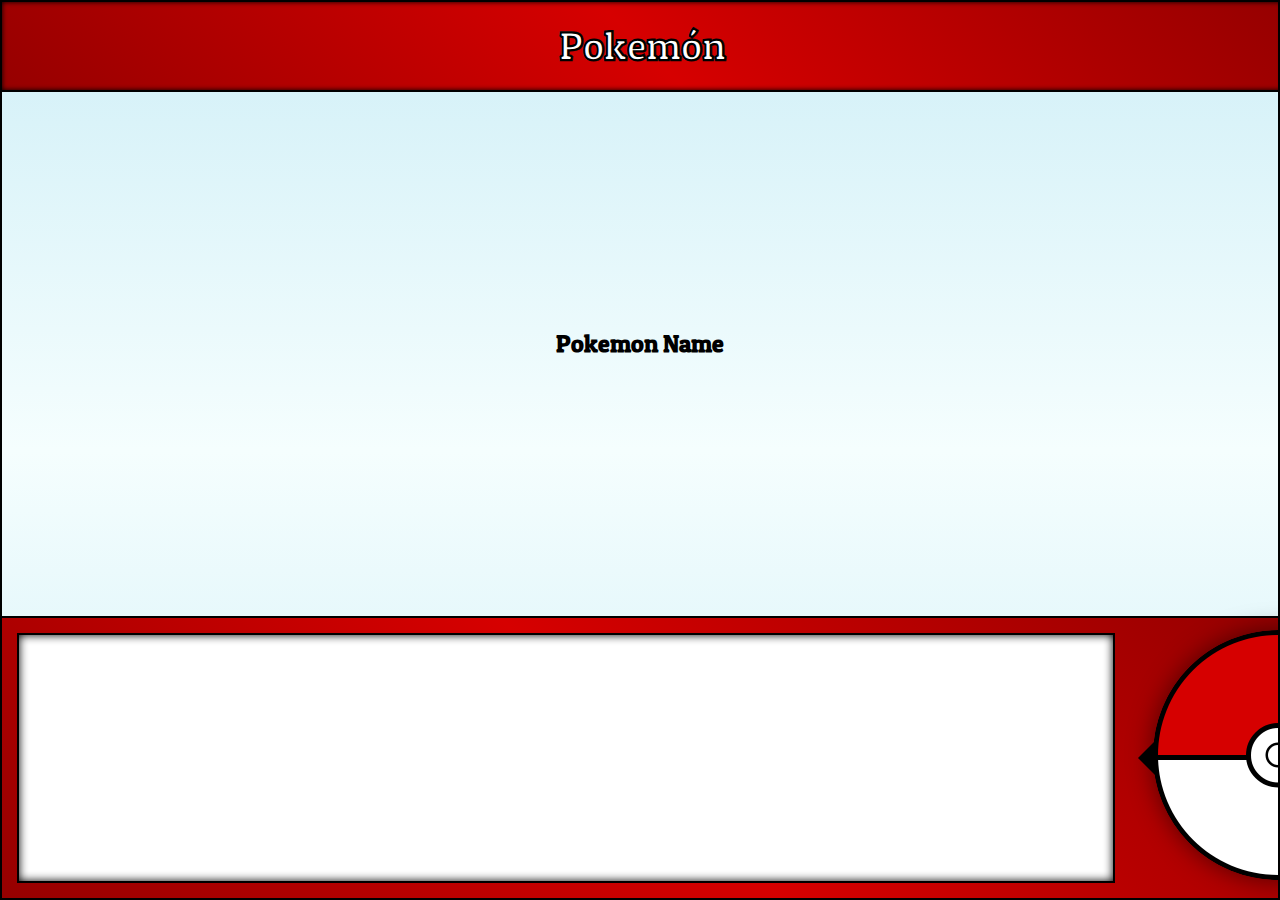
==== new-index.html @ ce393173 "Adding new Pokedex API build" ====
<!DOCTYPE html>
<html lang="en">
  <head>
    <meta charset="UTF-8" />
    <meta http-equiv="X-UA-Compatible" content="IE=edge" />
    <meta name="viewport" content="width=device-width, initial-scale=1.0" />
    <title>Pokedex App</title>
    <script src="https://ajax.googleapis.com/ajax/libs/jquery/3.6.0/jquery.min.js"></script>
    <link rel="stylesheet" href="/css/new-style.css" />
    <script src="/js/script.js" defer></script>
  </head>
  <body>
    <main>
        <nav id="title-area">
            <h1 id="title">Pokemón</h1>
        </nav>
        
        <section id="display-area">
            <h2 id="poke-name">Pokemon Name</h2>
            <div id="img-area">
                <img src="" alt="" id="pokemon-img">
            </div>
            <div id="type">
            </div>
        </section>


        <section id="bottom">
            <div class="pokemon-names">
                <section id="poketag-area"></section>
            </div>
            <div class="triangle"></div>
            <div class="pokeball-selector"></div>
        </section>
    </main>
    
    
  </body>
</html>
---- css/new-style.css ----
@import url("https://fonts.googleapis.com/css2?family=New+Tegomin&family=Patua+One&display=swap");

/* CSS Reset */
*,
*::after,
*::before {
  box-sizing: border-box;
}
body {
  margin: 0;
  padding: 0;
}
/* CSS Start */

:root {
  --red-grad: linear-gradient(45deg, #960000 0%, #d60000 50%, #960000 100%);
  --glass: linear-gradient(0deg, #d0eff7 0%, #f5fefe 50%, #d0eff7 100%);
}

main {
  display: flex;
  flex-direction: column;
  justify-content: space-between;
  height: 100vh;
  overflow: hidden;
  border: 2px solid black;
  background-image: var(--glass);
  text-transform: capitalize;
  font-family: "Patua One";
}

nav {
  background-image: var(--red-grad);
  height: 10%;
  width: 100vw;
  min-width: 320px;
  display: flex;
  flex-direction: row;
  justify-content: center;
  align-items: center;
  box-shadow: inset 0px 0px 5px black;
  border-bottom: 2px solid black;
}

nav h1 {
  font-size: 40px;
  font-family: "Patua One";
  color: white;
  -webkit-text-stroke: 1px black;
  margin: 10px;
}

/* Display Area Styling */
#display-area {
  display: flex;
  text-align: center;
  flex-direction: column;
  justify-content: flex-start;
}

#pokemon-img{
    width: 100px;
}

#type{
    display: flex;
    justify-content: center;
    flex-wrap: wrap;

}

#type div{
    margin: 5px;
}

/* PokeTag Area Styling */
#bottom {
  padding: 15px 80px 15px 15px;
  border-top: 2px solid black;
  background-image: var(--red-grad);
  position: relative;
}

.pokemon-names {
  display: flex;
  height: 250px;
  background-color: white;
  border: 2px solid black;
  justify-content: center;
  position: relative;
  box-shadow: inset 0px 0px 10px black;
  overflow: hidden;
  padding-top: 10px;
  width: 93%;
}

.triangle {
  width: 0px;
  height: 0px;
  border-top: 50px solid transparent;
  border-bottom: 50px solid transparent;
  border-right: 50px solid black;
  position: absolute;
  right: 90px;
  bottom: 90px;
}

#poketag-area {
  display: flex;
  flex-direction: column;
}

#poketag-area button {
  background-color: white;
  border-radius: 10px;
  border: 2px solid black;
  font-size: 25px;
  text-align: center;
  padding: 10px 0px;
  margin: 11px 0px;
  width: 100%;
  font-family: "Patua One";
  color: black;
  text-transform: capitalize;
}

.pokeball-selector {
  background-image: url(Images/pokeball-2.png);
  background-repeat: no-repeat;
  background-position: center;
  background-size: cover;
  min-height: 250px;
  min-width: 250px;
  position: absolute;
  right: -125px;
  border-radius: 50%;
  box-shadow: 0px 0px 25px 0px rgb(0 0 0 / 50%);
  top: 12px;
}

@keyframes rotate {
  from {
    transform: rotate(0deg);
  }
  to {
    transform: rotate(-360deg);
  }
}

@keyframes slide {
  from {
    transform: translateY(0);
  }
  to {
    transform: translateY(100px);
  }
}
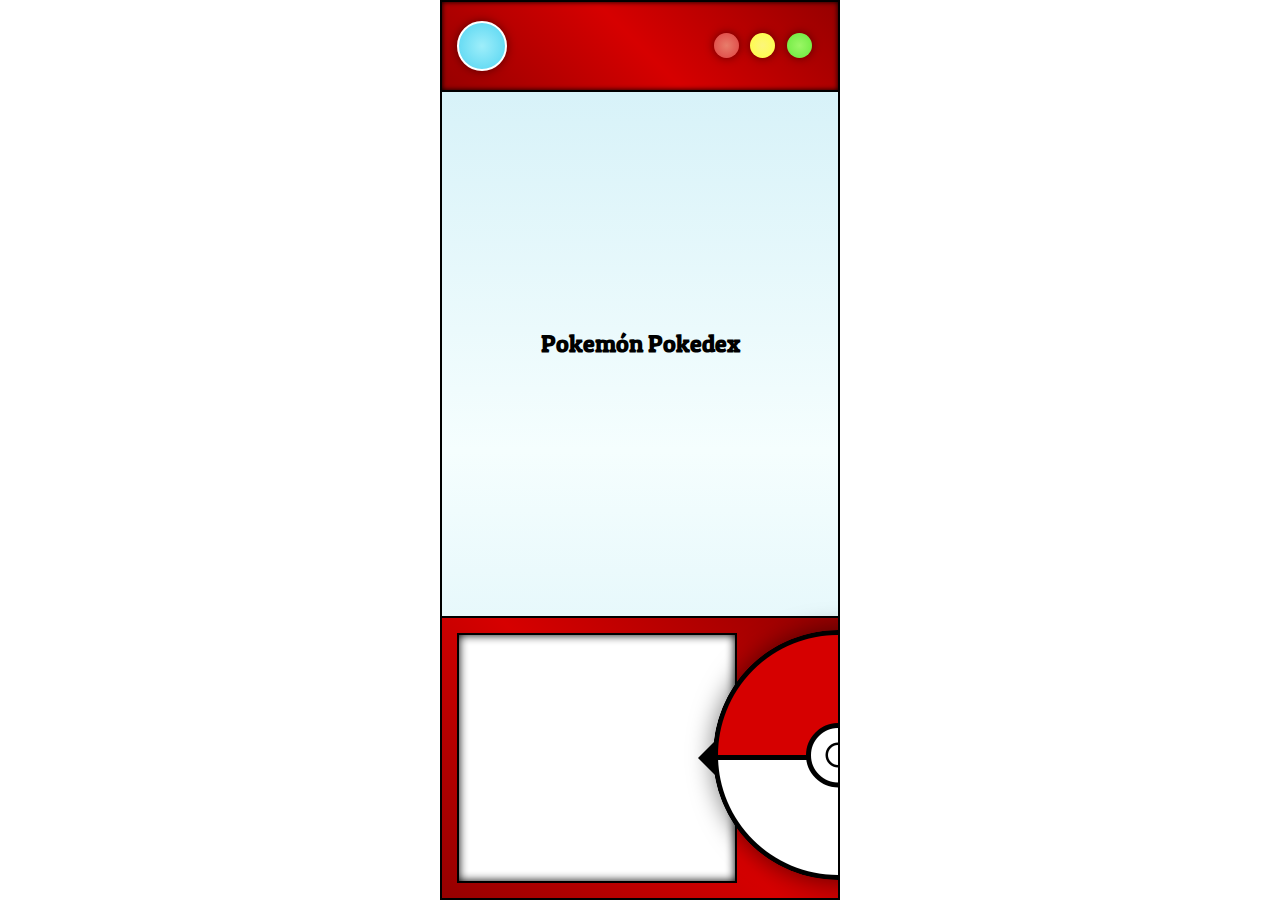
==== commit d0981f53: "Added circles to top nav, and set up animation functionality" ====
--- a/new-index.html
+++ b/new-index.html
@@ -12,11 +12,16 @@
   <body>
     <main>
         <nav id="title-area">
-            <h1 id="title">Pokemón</h1>
+            <div id="circle"></div>
+            <div class="pokedex-three-circles">
+              <div class="small-circle-1"></div>
+              <div class="small-circle-2"></div>
+              <div class="small-circle-3"></div>
+            </div>
         </nav>
         
         <section id="display-area">
-            <h2 id="poke-name">Pokemon Name</h2>
+            <h2 id="poke-name">Pokemón Pokedex</h2>
             <div id="img-area">
                 <img src="" alt="" id="pokemon-img">
             </div>
--- a/css/new-style.css
+++ b/css/new-style.css
@@ -36,18 +36,64 @@
   min-width: 320px;
   display: flex;
   flex-direction: row;
-  justify-content: center;
+  justify-content: space-between;
   align-items: center;
   box-shadow: inset 0px 0px 5px black;
   border-bottom: 2px solid black;
-}
-
-nav h1 {
-  font-size: 40px;
-  font-family: "Patua One";
-  color: white;
-  -webkit-text-stroke: 1px black;
-  margin: 10px;
+  padding: 0 15px 0 15px;
+}
+
+#circle{
+  border: 2px solid white;
+  height: 50px;
+  width: 50px;
+  border-radius: 50%;
+  background-image: radial-gradient(#9EEEFA, #52d4f1);
+  box-shadow: 0px 0px 10px rgba(0,0,0,.5);
+  animation-duration: 1s;
+  animation-iteration-count: 1; 
+}
+
+#circle:hover{
+  animation-name: blink;
+  animation-iteration-count: infinite;
+}
+
+.pokedex-three-circles{
+    height: 100%;
+    width: 33%;
+    display: flex;
+    flex-direction: row;
+    justify-content: space-evenly;
+    align-items: center;
+    flex-wrap: wrap;
+}
+
+.pokedex-three-circles div{
+    border-radius: 50%;
+    width: 25px;
+    height: 25px;
+    display: inline-block;
+    box-shadow: 0px 0px 10px rgba(0,0,0,.5);
+}
+
+.pokedex-three-circles .small-circle-1{
+    background-image: radial-gradient(#E87D6B, #DE4141);
+    animation-duration: 1s;
+    animation-iteration-count: 1;
+    animation-delay: 0.2s;
+}
+.pokedex-three-circles .small-circle-2{
+    background-image: radial-gradient(#FCF67A, #FEFE41);
+    animation-duration: 1s;
+    animation-iteration-count: 1;
+    animation-delay: 0.3s;
+}
+.pokedex-three-circles .small-circle-3{
+    background-image: radial-gradient(#9BF666, #68EA3C);
+    animation-duration: 1s;
+    animation-iteration-count: 1;
+    animation-delay: 0.4s;
 }
 
 /* Display Area Styling */
@@ -58,19 +104,28 @@
   justify-content: flex-start;
 }
 
-#pokemon-img{
-    width: 100px;
-}
-
-#type{
-    display: flex;
-    justify-content: center;
-    flex-wrap: wrap;
-
-}
-
-#type div{
-    margin: 5px;
+#poke-name {
+  margin: 0;
+}
+
+#pokemon-img {
+  width: 150px;
+}
+
+#type {
+  display: flex;
+  justify-content: center;
+  flex-wrap: wrap;
+}
+
+#type div {
+  margin: 5px;
+  border: 1px solid black;
+  display: flex;
+  align-items: center;
+  justify-content: center;
+  padding: 5px 10px;
+  border-radius: 20px;
 }
 
 /* PokeTag Area Styling */
@@ -124,6 +179,10 @@
   text-transform: capitalize;
 }
 
+#poketag-area button:hover{
+  cursor: pointer;
+}
+
 .pokeball-selector {
   background-image: url(Images/pokeball-2.png);
   background-repeat: no-repeat;
@@ -138,20 +197,54 @@
   top: 12px;
 }
 
-@keyframes rotate {
-  from {
-    transform: rotate(0deg);
-  }
-  to {
-    transform: rotate(-360deg);
-  }
-}
-
-@keyframes slide {
-  from {
-    transform: translateY(0);
-  }
-  to {
-    transform: translateY(100px);
-  }
-}
+@keyframes blink {
+  from{
+     background-image: radial-gradient(#9ebbfa, #528cf1);  
+  }
+  to {
+    background-image: radial-gradient(#9EEEFA, #52d4f1); 
+  }
+}
+
+@keyframes blink-red {
+  from{
+     background-image: radial-gradient(#e34a2f, #e30202);  
+  }
+  to {
+    background-image: radial-gradient(#E87D6B, #DE4141); 
+  }
+}
+
+@keyframes blink-yellow {
+  from{
+    background-image: radial-gradient(#fcc141, #fa8a00);  
+  }
+  to {
+    background-image: radial-gradient(#FCF67A, #FEFE41); 
+  }
+}
+
+@keyframes blink-green {
+  from{
+    background-image: radial-gradient(#3df22c, #00c71e);  
+  }
+  to {
+    background-image: radial-gradient(#9BF666, #68EA3C); 
+  }
+}
+
+@media (min-width: 600px) {
+  body {
+    display: flex;
+    justify-content: center;
+    align-items: center;
+  }
+
+  main {
+    width: 400px;
+  }
+
+  nav {
+    width: 100%;
+  }
+}
